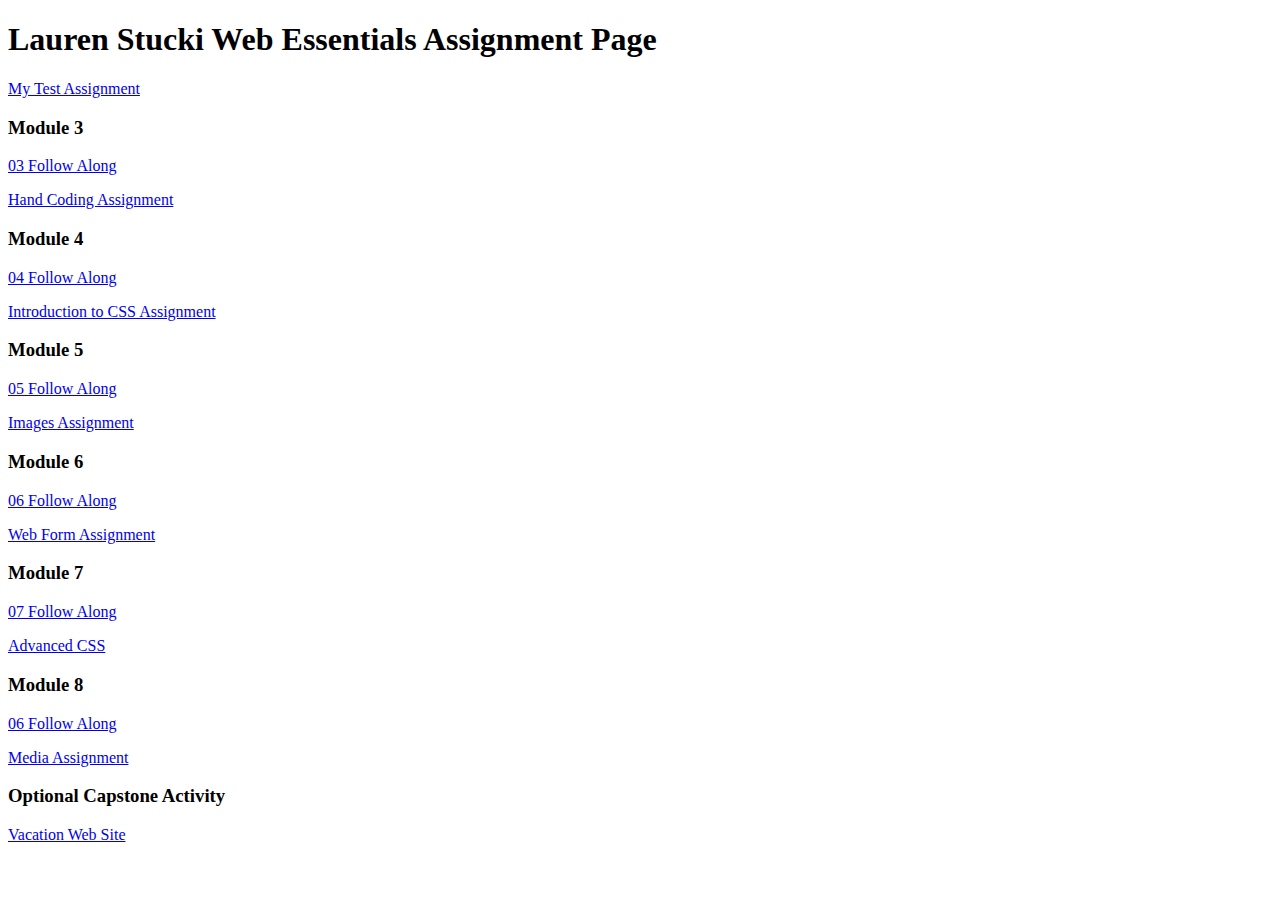
==== index.html @ 9f9e9088 "Rename indexfile1 to index.html" ====
<!DOCTYPE html>
<html lang="en">
	<head>
		<meta charset="UTF-8">
		<meta name="viewport" content="width=device-width, initial-scale=1.0">
		<title>dwdd 1600 assignment list page</title>
	</head>
	<body>
		<h1>Lauren Stucki Web Essentials Assignment Page</h1>
		<p><a href="01test">My Test Assignment</a></p>
		
		<h3>Module 3</h3>
		<p><a href="03follow-along">03 Follow Along</a></p>
		<p><a href="03hand-coding">Hand Coding Assignment</a></p>
		
		<h3>Module 4</h3>
		<p><a href="04follow-along">04 Follow Along</a></p>
		<p><a href="04intro-css">Introduction to CSS Assignment</a></p>
		
		<h3>Module 5</h3>
		<p><a href="05follow-along">05 Follow Along</a></p>
		<p><a href="05images">Images Assignment</a></p>
		
		<h3>Module 6</h3>
		<p><a href="06follow-along">06 Follow Along</a></p>
		<p><a href="06form">Web Form Assignment</a></p>
		
		<h3>Module 7</h3>
		<p><a href="07follow-along">07 Follow Along</a></p>
		<p><a href="07advanced-css">Advanced CSS</a></p>
		
		<h3>Module 8</h3>
		<p><a href="08follow-along">06 Follow Along</a></p>
		<p><a href="08media">Media Assignment</a></p>
		
		<h3>Optional Capstone Activity</h3>
		<p><a href="vacation">Vacation Web Site</a></p>
	</body>
</html>
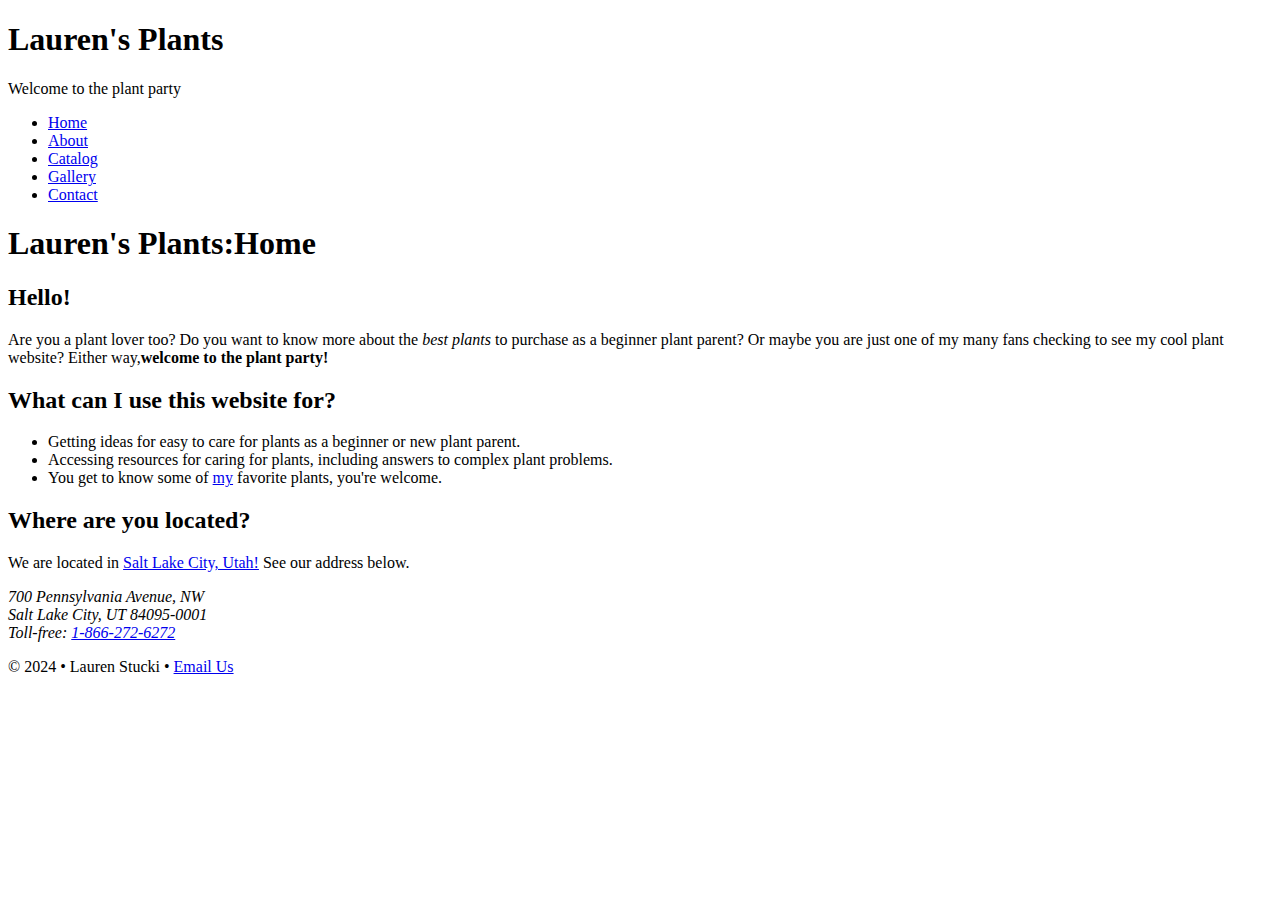
==== commit a48264f8: "Add files via upload" ====
--- a/index.html
+++ b/index.html
@@ -1,39 +1,60 @@
-<!DOCTYPE html>
+<!doctype html>
 <html lang="en">
-	<head>
-		<meta charset="UTF-8">
-		<meta name="viewport" content="width=device-width, initial-scale=1.0">
-		<title>dwdd 1600 assignment list page</title>
-	</head>
-	<body>
-		<h1>Lauren Stucki Web Essentials Assignment Page</h1>
-		<p><a href="01test">My Test Assignment</a></p>
-		
-		<h3>Module 3</h3>
-		<p><a href="03follow-along">03 Follow Along</a></p>
-		<p><a href="03hand-coding">Hand Coding Assignment</a></p>
-		
-		<h3>Module 4</h3>
-		<p><a href="04follow-along">04 Follow Along</a></p>
-		<p><a href="04intro-css">Introduction to CSS Assignment</a></p>
-		
-		<h3>Module 5</h3>
-		<p><a href="05follow-along">05 Follow Along</a></p>
-		<p><a href="05images">Images Assignment</a></p>
-		
-		<h3>Module 6</h3>
-		<p><a href="06follow-along">06 Follow Along</a></p>
-		<p><a href="06form">Web Form Assignment</a></p>
-		
-		<h3>Module 7</h3>
-		<p><a href="07follow-along">07 Follow Along</a></p>
-		<p><a href="07advanced-css">Advanced CSS</a></p>
-		
-		<h3>Module 8</h3>
-		<p><a href="08follow-along">06 Follow Along</a></p>
-		<p><a href="08media">Media Assignment</a></p>
-		
-		<h3>Optional Capstone Activity</h3>
-		<p><a href="vacation">Vacation Web Site</a></p>
-	</body>
+    <head>
+        <meta name="viewport" content="width=device-width, initial-scale=1">
+        <meta charset="UTF-8">
+        <meta name="description" content="Welcome page for Lauren's Plants">
+        <meta name="author" content="Lauren Stucki">
+    <title>Lauren's Plants: Home</title>
+    </head>
+    <body>
+        <!-- Start of the page header -->
+        <header>
+            <h1>Lauren's Plants</h1>
+            <p>Welcome to the plant party</p>
+        </header>
+        <!-- Start of the page navigation -->
+        <nav>
+            <ul>
+                <li><a href="index.html">Home</a></li>
+                <li><a href="about.html">About</a></li>
+                <li><a href="#">Catalog</a></li>
+                <li><a href="#">Gallery</a></li>
+                <li><a href="#">Contact</a></li>
+            </ul>
+        </nav>
+        <!-- Start of the page content -->
+        <main>
+        <h1>Lauren's Plants:Home</h1>
+
+        <h2>Hello!</h2>
+        <p>Are you a plant lover too? Do you want to know more about the <em>best plants</em> to purchase as a beginner plant parent? Or maybe you are just one of my many fans checking to see my cool plant website? Either way,<strong>welcome to the plant party!</strong></p>
+        
+
+        <h2>What can I use this website for?</h2>
+            <ul>
+                <li>Getting ideas for easy to care for plants as a beginner or new plant parent.</li>
+                <li>Accessing resources for caring for plants, including answers to complex plant problems.</li>
+                <li>You get to know some of <a href="about.html#about">my</a> favorite plants, you're welcome.</li>
+            </ul>
+
+        <h2>Where are you located?</h2>
+            <p>We are located in <a href="https://www.google.com/maps/place/Salt+Lake+Utah+Temple/@40.7705774,-111.8944895,16z/data=!3m1!4b1!4m6!3m5!1s0x8752f508e4890ee9:0x7f871e221aa7395d!8m2!3d40.7705774!4d-111.8919146!16zL20vMDM0em40?entry=ttu&g_ep=EgoyMDI0MTAxMy4wIKXMDSoASAFQAw%3D%3D" target="_blank" rel="noopener">Salt Lake City, Utah!</a> See our address below.</p>
+            <address>
+            700 Pennsylvania Avenue, NW<br>
+            Salt Lake City, UT 84095-0001<br>
+            Toll-free: <a href="tel:8662726272">1-866-272-6272</a>
+            </address>
+    
+    </main>
+        <!-- Start of the page footer -->
+        <footer>
+        <p>&copy; 2024 &bull; Lauren Stucki &bull; <a href="mailto:10850339@uvu.edu">Email Us</a></p>
+        </footer>
+    </body>
 </html>
+
+
+
+
+
